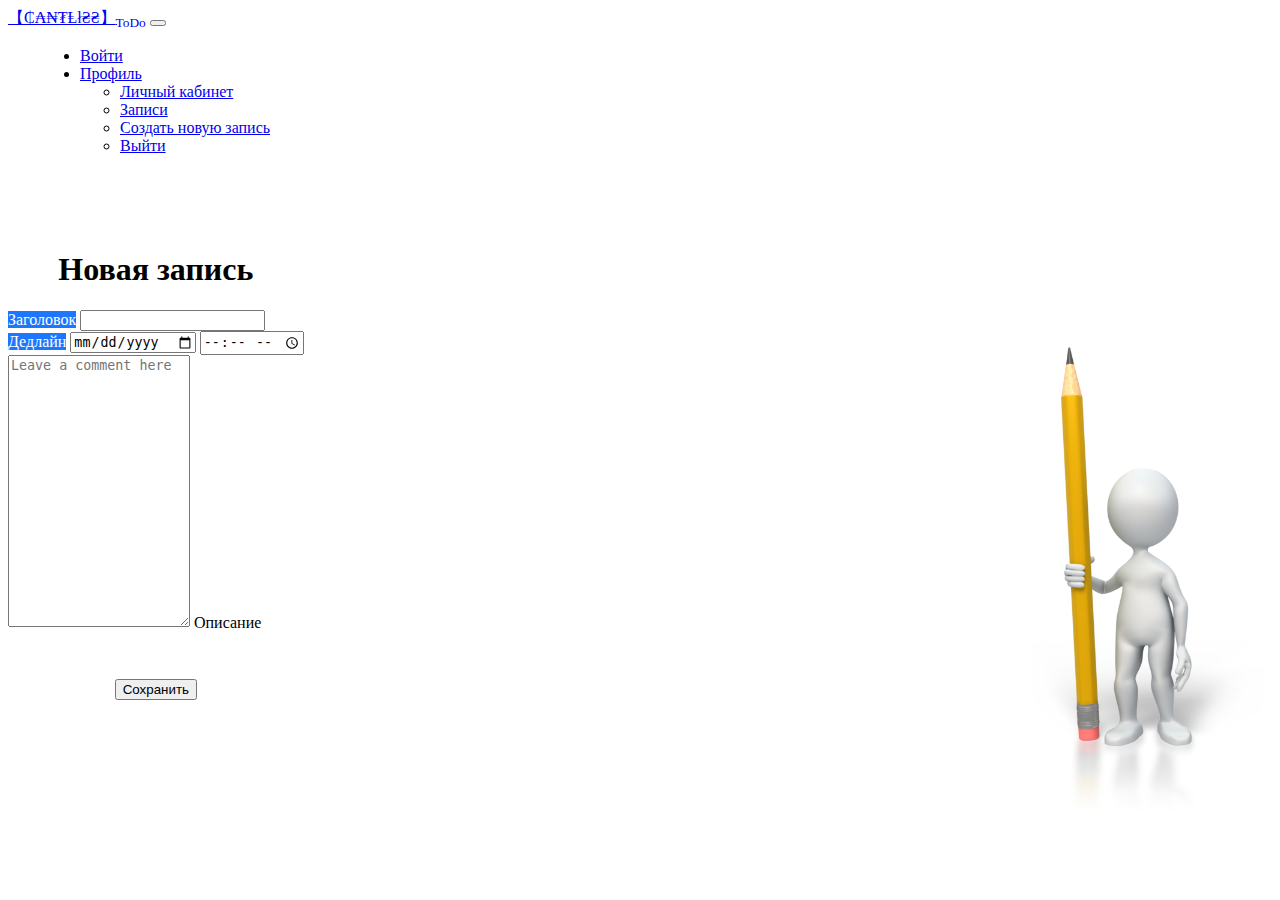
==== new.html @ 49dc29ef "(init)" ====
<!doctype html>
<html lang="en">
  <head>
    <meta charset="utf-8">
    <meta name="viewport" content="width=device-width, initial-scale=1">
    <title>【₵₳₦₮Ⱡł₴₴】<sub>ToDo</sub></title>
    <link href="https://cdn.jsdelivr.net/npm/bootstrap@5.3.0-alpha3/dist/css/bootstrap.min.css" rel="stylesheet" integrity="sha384-KK94CHFLLe+nY2dmCWGMq91rCGa5gtU4mk92HdvYe+M/SXH301p5ILy+dN9+nJOZ" crossorigin="anonymous">
    <link rel="stylesheet" href="static/css/base.css">
  </head>
  <body>
  	<nav class="navbar navbar-expand-lg bg-body-tertiary">
        <div class="container-fluid">
          <a class="navbar-brand padding" href="index.html">【₵₳₦₮Ⱡł₴₴】<sub>ToDo</sub></a>
          <button class="navbar-toggler" type="button" data-bs-toggle="collapse" data-bs-target="#navbarNavDropdown" aria-controls="navbarNavDropdown" aria-expanded="false" aria-label="Toggle navigation">
            <span class="navbar-toggler-icon"></span>
          </button>
            <div class="navbar pull-right padding-nav" id="navbarNavDropdown">
              <ul class="navbar-nav">
                <li class="nav-item">
                  <a class="nav-link" href="login.html">Войти</a>
                </li>
                <li class="nav-item dropdown">
                  <a class="nav-link dropdown-toggle" href="#" role="button" data-bs-toggle="dropdown" aria-expanded="false">
                    Профиль
                  </a>
                  <ul class="dropdown-menu">
                    <li><a class="dropdown-item" href="profile.html">Личный кабинет</a></li>
                  <li><a class="dropdown-item" href="main.html">Записи</a></li>
                  <li><a class="dropdown-item" href="new.html">Создать новую запись</a></li>
                    <li><a class="dropdown-item" href="#">Выйти</a></li>
                  </ul>
                </li>
              </ul>
            </div>
        </div>
      </nav>
      <div class="container-fluid main">
        <div class="container">
          <div class="container-fluid add-btn">
            <h1 class="title">Новая запись</h1>
          </div>
          <form action="index.html">
            <div class="input-group mb-3 mt-5">
              <span class="input-group-text">Заголовок</span>
              <input required type="text" class="form-control" aria-label="Username" aria-describedby="basic-addon1">
            </div>
            <div class="input-group mb-3">
              <span class="input-group-text">Дедлайн</span>
              <input required type="date" aria-label="First name" class="form-control">
              <input required type="time" aria-label="Last name" class="form-control">
            </div>
            <div class="form-floating">
              <textarea class="form-control text-input" placeholder="Leave a comment here" id="floatingTextarea2" style="height: 20em;"></textarea>
              <label for="floatingTextarea2">Описание</label>
            </div>
            <div class="container-fluid add-btn">
              <button type="submit" class="btn btn-primary btn-lg">Сохранить</button>
            </div>
          </form>       
        </div>
        <div class="image mt-5">
          <img src="static/img/pngwing.com (3).png" alt="" class="border-image">
        </div>
      </div>
      <script src="https://cdn.jsdelivr.net/npm/bootstrap@5.3.0-alpha3/dist/js/bootstrap.bundle.min.js" integrity="sha384-ENjdO4Dr2bkBIFxQpeoTz1HIcje39Wm4jDKdf19U8gI4ddQ3GYNS7NTKfAdVQSZe" crossorigin="anonymous"></script>
  </body>
</html>
---- static/css/base.css ----
.padding-nav {
	padding-left: 2em;
	padding-right: 10em;
}

.container {
	margin-top: 2em;
}

.add-btn {
	margin-top: 3em;
	text-align: center;
}

.main {
	display: flex;
	justify-content: space-between;
}

.border-image {
	width: 15em;
	margin-top: 10em;
}

.input-group-text {
	background-color: rgb(29, 119, 254);
	color: white;
}
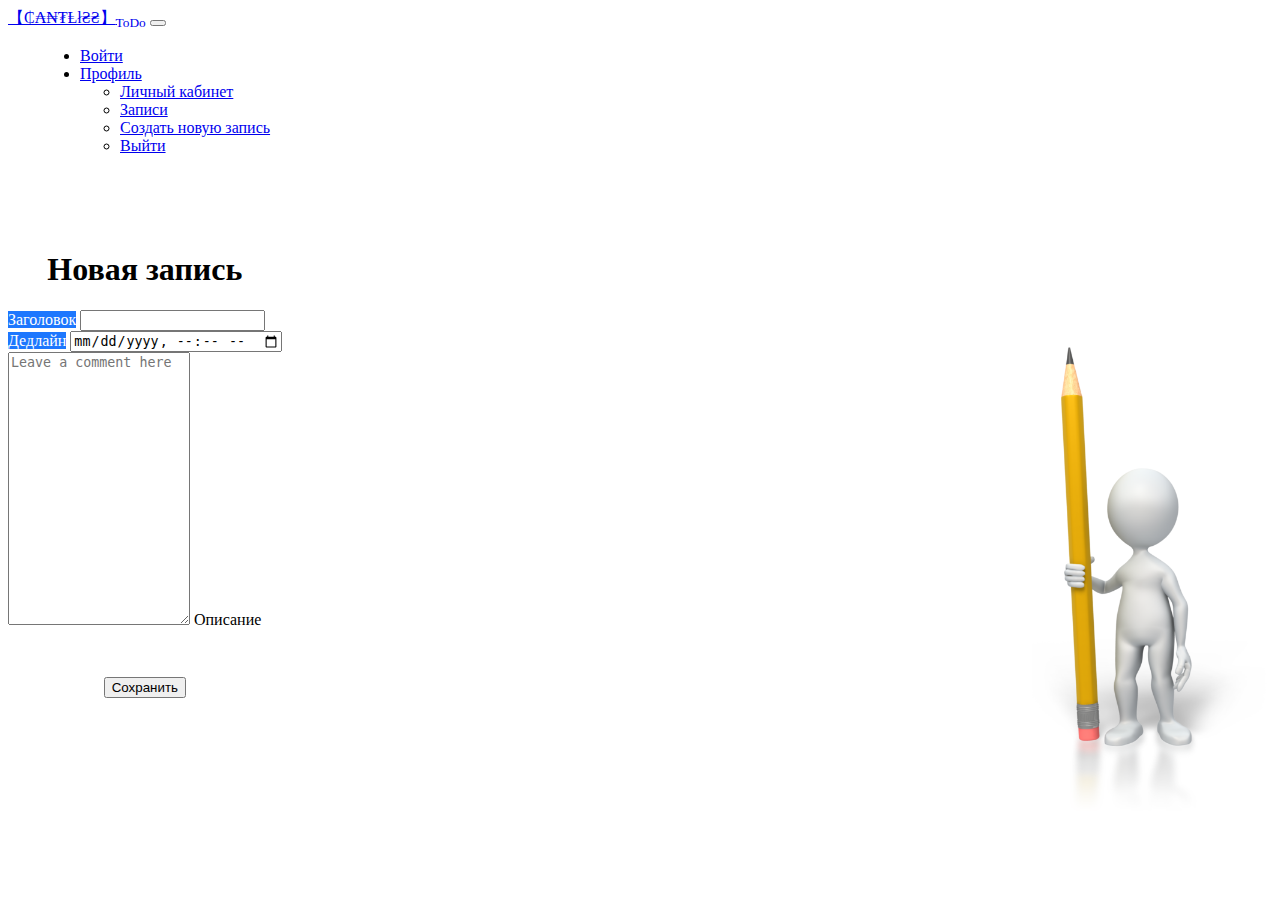
==== commit 1b8b2557: "(REFACTOR) Replace inputs" ====
--- a/new.html
+++ b/new.html
@@ -46,8 +46,7 @@
             </div>
             <div class="input-group mb-3">
               <span class="input-group-text">Дедлайн</span>
-              <input required type="date" aria-label="First name" class="form-control">
-              <input required type="time" aria-label="Last name" class="form-control">
+              <input id="datetime" type="datetime-local">
             </div>
             <div class="form-floating">
               <textarea class="form-control text-input" placeholder="Leave a comment here" id="floatingTextarea2" style="height: 20em;"></textarea>
